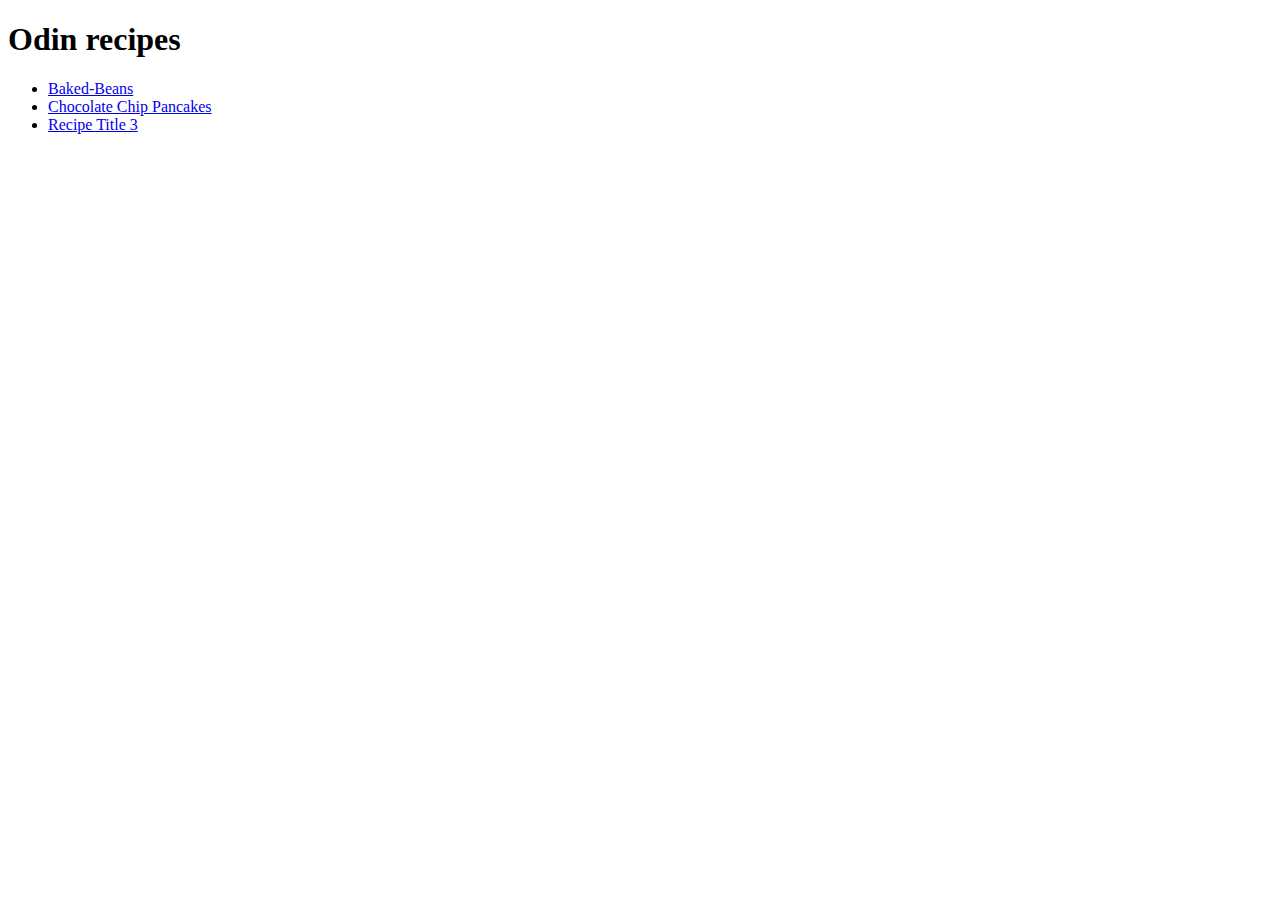
==== index.html @ 820476a5 "fix: create recipes" ====
<!DOCTYPE html>
<html lang="en">
<head>
    <meta charset="UTF-8">
    <meta name="viewport" content="width=device-width, initial-scale=1.0">
    <title>odin recipes</title>
</head>
<body>
    <h1>Odin recipes</h1>
     <ul>
    <li><a href="recipes/baked-beans.html">Baked-Beans</a></li>
    <li><a href="recipes/Chocolate Chip Pancakes.html">Chocolate Chip Pancakes</a></li>
    <li><a href="recipes/yourrecipe.html">Recipe Title 3</a></li>
  </ul>

</body>
</html>
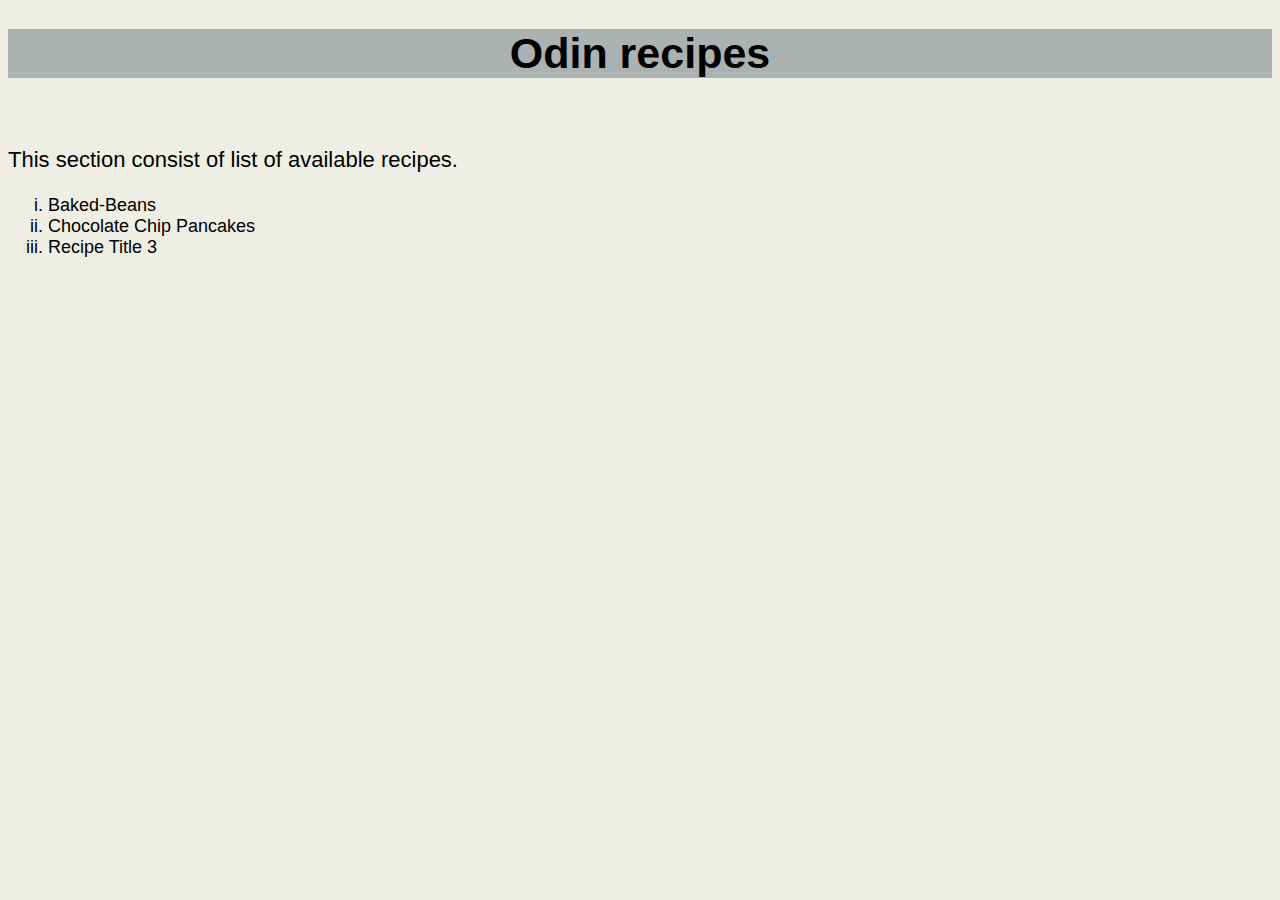
==== commit 63ec22f4: "Add CSS styling to improve UI consistency and user experience" ====
--- a/index.html
+++ b/index.html
@@ -4,14 +4,17 @@
     <meta charset="UTF-8">
     <meta name="viewport" content="width=device-width, initial-scale=1.0">
     <title>odin recipes</title>
+    <link rel="stylesheet" href="style.css">
 </head>
 <body>
-    <h1>Odin recipes</h1>
-     <ul>
-    <li><a href="recipes/baked-beans.html">Baked-Beans</a></li>
+    <h1 class="header">Odin recipes</h1>
+    <br>
+    <p>This section consist of list of available recipes.</p>
+     <ol style="upper-roman" >
+    <li><a href="recipes/baked-beans.html" target="_blank" rel="noopener noreferrer">Baked-Beans</a></li>
     <li><a href="recipes/Chocolate Chip Pancakes.html">Chocolate Chip Pancakes</a></li>
     <li><a href="recipes/yourrecipe.html">Recipe Title 3</a></li>
-  </ul>
+  </ol>
 
 </body>
 </html>--- a/style.css
+++ b/style.css
@@ -0,0 +1,31 @@
+body{
+    font-family: Verdana, Geneva, Tahoma, sans-serif;
+    background-color: #eeeee4;
+}
+h1{
+    font-size: 43px;
+    font-weight: 600;
+    text-align: center;
+    background-color: rgb(172, 177, 177);
+
+}
+p{
+    font-size: 22px;
+}
+ol,
+li,
+a{
+    font-size: 18px;
+    list-style-type: lower-roman;
+    color: rgb(0, 0, 0);
+    text-decoration: none;
+    /* text-align: center;
+    list-style-position: inside; */
+
+
+}
+a:hover{
+    color: darkorange;
+    font-style: italic;
+    font-size: 22px;
+}